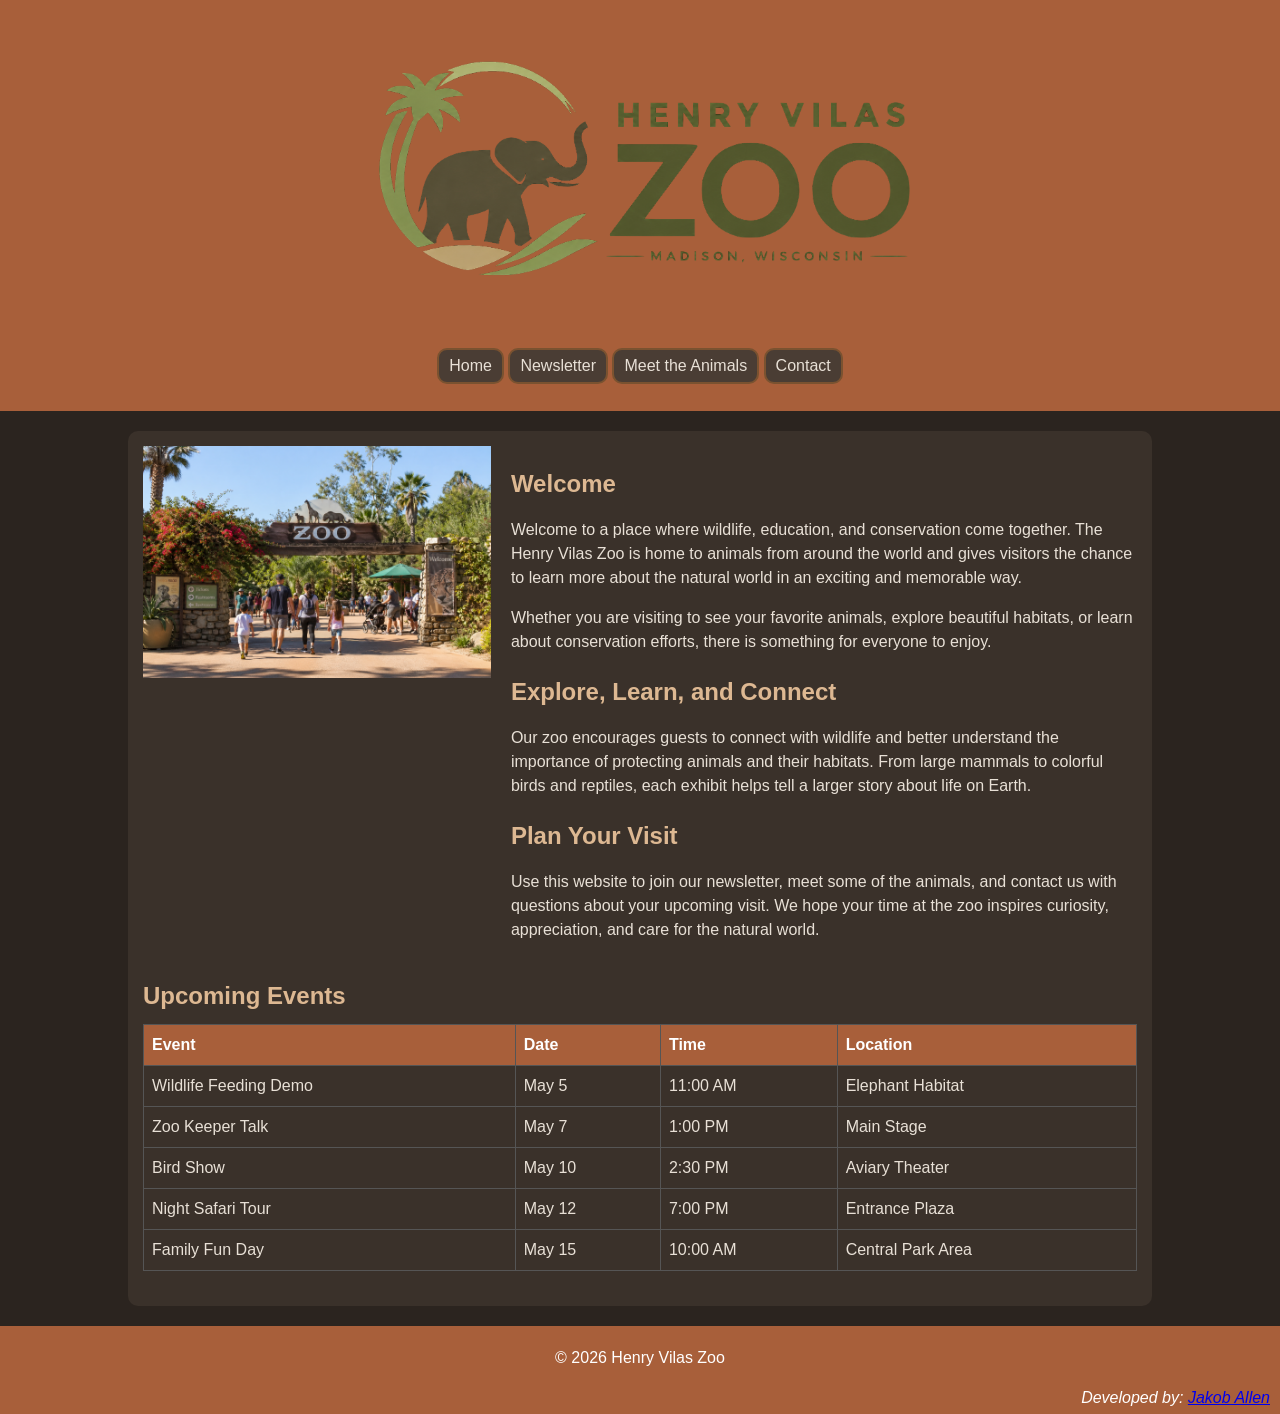
==== index.html @ 42fe499f "initial commit Clean up README.md formatting  Removed empty lines and redundant screenshots header. " ====
<!DOCTYPE html>
<!--
    Author: Jakob Allen
    Date: 04/29/2026
-->
<html lang="en">

<head>
    <title>Welcome to the Henry Vilas Zoo</title>
    <meta charset="UTF-8">
    <meta name="viewport" content="width=device-width, initial-scale=1">
    <link href="stylesheets/main.css" rel="stylesheet">
    <link href="stylesheets/index.css" rel="stylesheet">
    <link href="images/favicon.ico" rel="icon" type="image/x-icon">
</head>

<body>
    <header>
        <img src="images/logo.png" alt="Henry Vilas Zoo Logo">
        <nav>
            <ul>
                <li><a href="index.html">Home</a></li>
                <li><a href="newsletter.html">Newsletter</a></li>
                <li><a href="animals.html">Meet the Animals</a></li>
                <li><a href="contact.html">Contact</a></li>
            </ul>
        </nav>
    </header>

    <main>
        <section class="introSection">
            <img src="images/zooEntrance.png" alt="entrance to the Henry Vilas Zoo">
            
            <div class="introText">
            <h1>Welcome</h1>
            <p>
                Welcome to a place where wildlife, education, and conservation come together. The Henry Vilas Zoo is home to animals from around the world and gives visitors the chance to learn more about the natural world in an exciting and memorable way.
            </p>

            <p>
                Whether you are visiting to see your favorite animals, explore beautiful habitats, or learn about conservation efforts, there is something for everyone to enjoy.
            </p>

            <h2>Explore, Learn, and Connect</h2>

            <p>
                Our zoo encourages guests to connect with wildlife and better understand the importance of protecting animals and their habitats. From large mammals to colorful birds and reptiles, each exhibit helps tell a larger story about life on Earth.
            </p>

            <h2>Plan Your Visit</h2>

            <p>
                Use this website to join our newsletter, meet some of the animals, and contact us with questions about your upcoming visit. We hope your time at the zoo inspires curiosity, appreciation, and care for the natural world.
            </p>
            </div>
        </section>

        <section id="upcomingEvents">
            <h2>Upcoming Events</h2>

            <table>
                <tr>
                    <th>Event</th>
                    <th>Date</th>
                    <th>Time</th>
                    <th>Location</th>
                </tr>

                <tr>
                    <td>Wildlife Feeding Demo</td>
                    <td>May 5</td>
                    <td>11:00 AM</td>
                    <td>Elephant Habitat</td>
                </tr>

                <tr>
                    <td>Zoo Keeper Talk</td>
                    <td>May 7</td>
                    <td>1:00 PM</td>
                    <td>Main Stage</td>
                </tr>

                <tr>
                    <td>Bird Show</td>
                    <td>May 10</td>
                    <td>2:30 PM</td>
                    <td>Aviary Theater</td>
                </tr>

                <tr>
                    <td>Night Safari Tour</td>
                    <td>May 12</td>
                    <td>7:00 PM</td>
                    <td>Entrance Plaza</td>
                </tr>

                <tr>
                    <td>Family Fun Day</td>
                    <td>May 15</td>
                    <td>10:00 AM</td>
                    <td>Central Park Area</td>
                </tr>
            </table>
        </section>
    </main>

    <footer>
        <p>&copy; 2026 Henry Vilas Zoo</p>
        <address>Developed by: <a href="mailto:jakob@jakoballen.dev">Jakob Allen</a></address>
    </footer>

</body>

</html>
---- stylesheets/main.css ----
/*
    Jakob Allen
    04/29/2026
*/

/* 
    Universal Styles - fix sizing
*/
* {box-sizing: border-box;}

/*
    Body Styles
*/
body {
    font-family: Arial, sans-serif;
    background-color: #2B241F;
    color: #E8E0D6;
    line-height: 1.5;
    margin: 0;
}

/*
    Header Styles
*/
header {
    background-color: #A85F3A;
    color: #FFFFFF;
    padding: 10px;
    text-align: center;
}

header img {
    width: 100%;
    max-width: 600px;
    height: auto;
}

/*
    Navigation Styles
*/
nav ul {
    list-style-type: none;
    padding: 0;
    margin: 10px 0;
}

nav li {
    display: inline-block;
    background-color: #4A3D34;
    border: 2px solid #7A5230;
    border-radius: 10px;
    padding: 0;
    overflow: hidden;
}

nav a {
    display: block;
    text-decoration: none;
    padding: 4px 10px;
    margin: 0;
}

nav a:link {color: #E8E0D6;}

nav a:visited {color: #CDBE9A;}

nav a:hover {color: white;}

nav li:hover {background-color: #8F4A2D;}

/*
    Main Styles
*/
main {
    width: 80%;
    margin: 20px auto;
    padding: 15px;
    background-color: #3A312A;
    border-radius: 10px;
}

/*
    Section Styles
*/
section {
    margin-bottom: 20px;
}

/*
    Text Header Styles
*/
h1 {
    margin-bottom: 10px;
    color: #DDB892;
}

h2 {
    margin-bottom: 8px;
    color: #DDB892;
}


/*
    Footer Styles
*/
footer {
    background-color: #A85F3A;
    color: #FFFFFF;
    text-align: center;
    padding: 4px 10px calc(4px + env(safe-area-inset-bottom));
}

address {
    text-align: right;
    padding: 0;
    margin: 0;
}

/*
    Smaller screen styles
*/
@media (max-width: 55em) {
    main {width: 95%;}

    h1 {font-size: 2em;}
    
    h2 {font-size: 1.5em;}

    nav li {
        display: block;
        margin: 5px auto;
        max-width: 90%;
    }

    nav a {
        display: block;
        padding: 10px;
    }

    header img {max-width: 100%;}
}
---- stylesheets/index.css ----
/*
    Jakob Allen
    04/29/2026
*/

/*
    Main Image Styles
*/
.introSection {
    display: flex;
    gap: 20px;
    align-items: flex-start;
    margin-bottom: 20px;
}

.introSection img {
    width: 35%;
    max-width: 500px;
    min-width: 300px;
    height: auto;
}

.introText {
    flex: 1;
}

/*
    Table Styles
*/
table {
    width: 100%;
    border-collapse: collapse;
    margin-top: 10px;
}

th, td {
    border: 1px solid #555;
    padding: 8px;
    text-align: left;
}

th {
    background-color: #A85F3A;
    color: #ffffff;
}

/*
    Table Row Hover Styles
*/
tr:hover {
    background-color: #4A3D34;
    color: #ffffff;
}

/*
    Clear float on table
*/
#upcomingEvents {
    clear: none;
}

@media (max-width: 55em) {
    .introSection {
        flex-direction: column;
    }

    .introSection img {
        width: 100%;
        max-width: 100%;
        min-width: 0;
    }
}
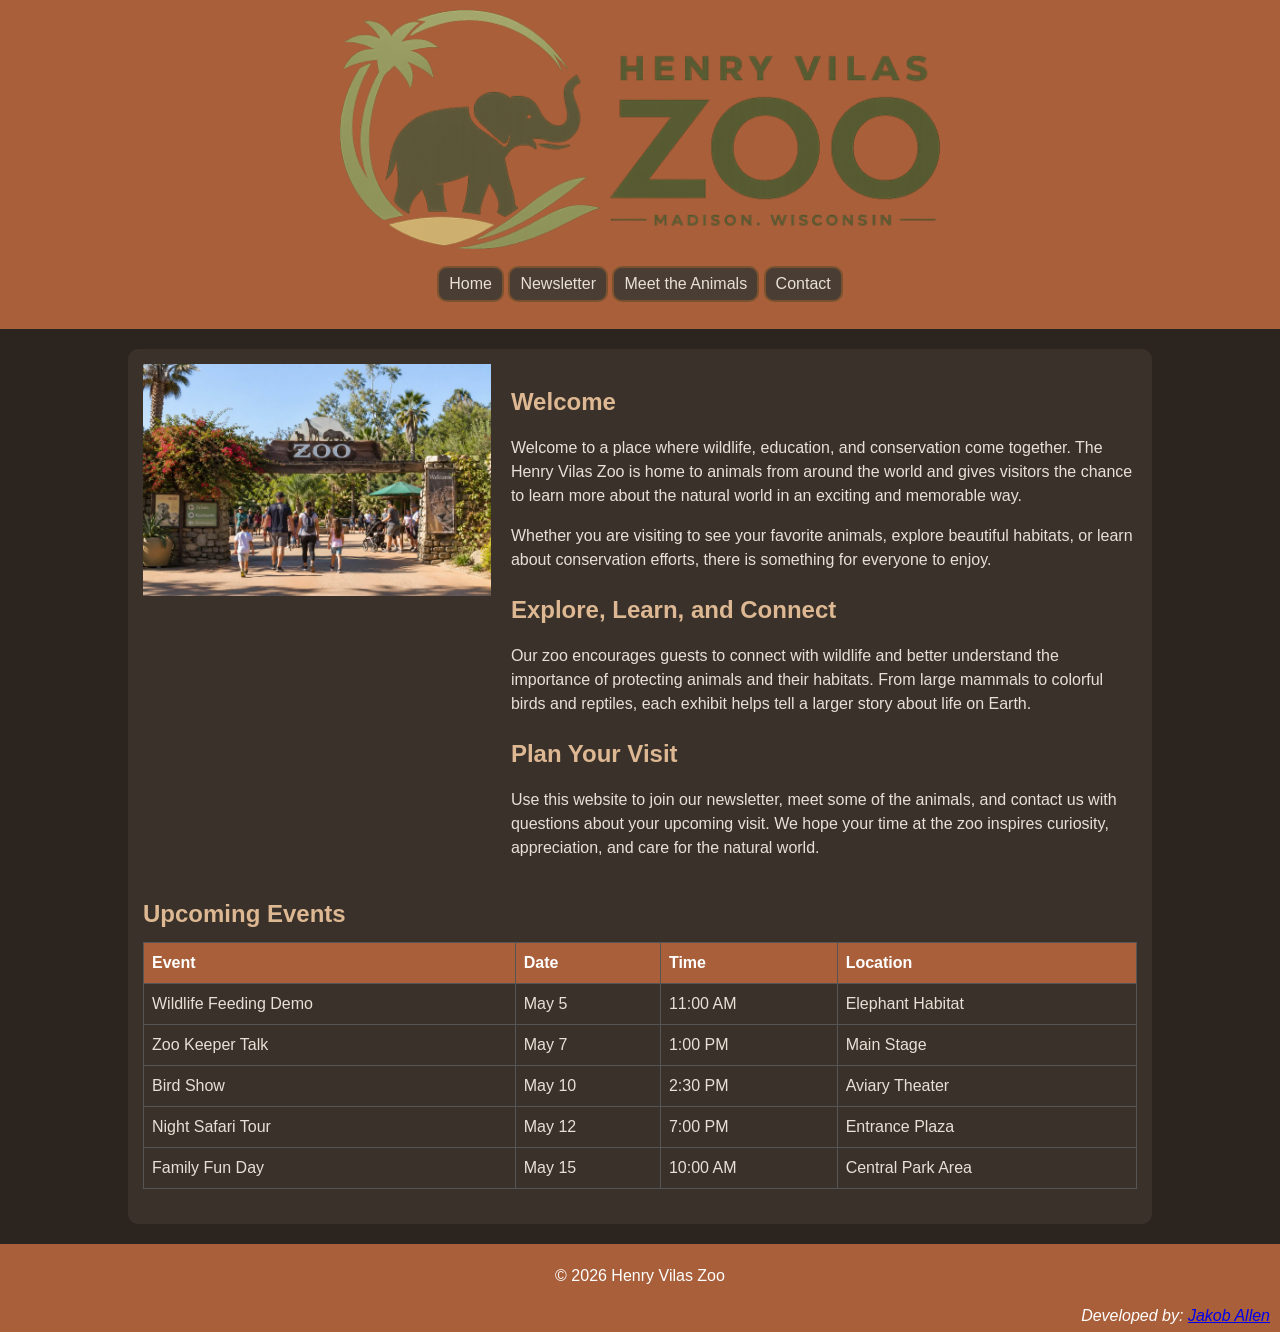
==== commit 5cd7be65: "compressed images" ====
--- a/index.html
+++ b/index.html
@@ -29,7 +29,7 @@
 
     <main>
         <section class="introSection">
-            <img src="images/zooEntrance.png" alt="entrance to the Henry Vilas Zoo">
+            <img src="images/zooEntrance.jpeg" alt="entrance to the Henry Vilas Zoo">
             
             <div class="introText">
             <h1>Welcome</h1>
